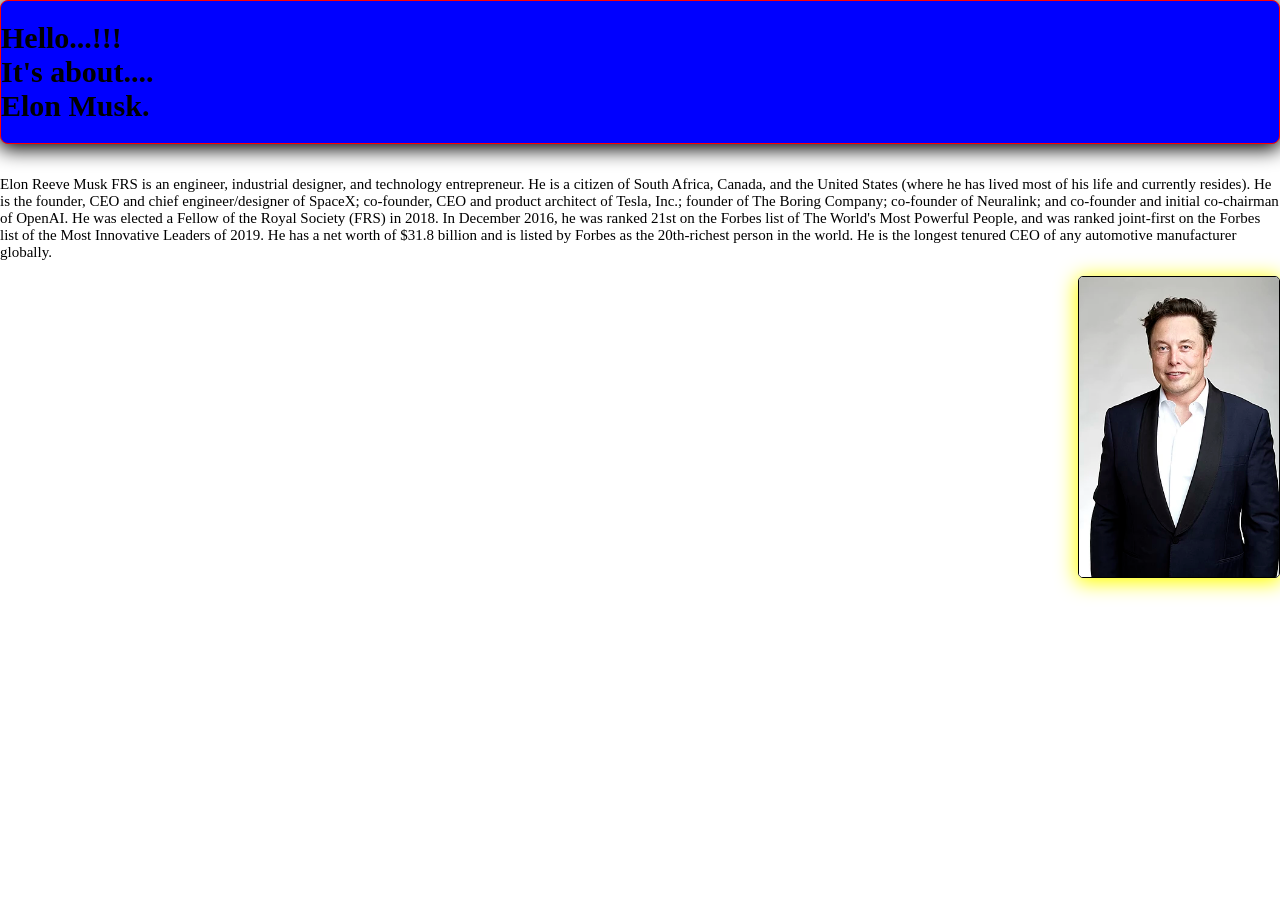
==== myWeb1.html @ 2ad55aac "my first commit" ====
<html>
<head>
	<meta name="viewport" content="width=device-width, initial-scale=1.0 user-scalable=no">
	<title>Elon Musk</title>
	<link rel="stylesheet" type="text/css" href="myWeb1Script.css">
</head>
<body>
	<div class="conatiner"> 
		<div class="banner">
			<div class="card">
				<h1>Hello...!!!<br>It's about....<br>Elon Musk.</h1>
			</div>
		</div>
    </div>
	<p >
		<br>
		Elon Reeve Musk FRS  is an engineer, industrial designer, and technology entrepreneur. He is a citizen of South Africa, Canada, and the United States (where he has lived most of his life and currently resides). He is the founder, CEO and chief engineer/designer of SpaceX; co-founder, CEO and product architect of Tesla, Inc.; founder of The Boring Company; co-founder of Neuralink; and co-founder and initial co-chairman of OpenAI. He was elected a Fellow of the Royal Society (FRS) in 2018. In December 2016, he was ranked 21st on the Forbes list of The World's Most Powerful People, and was ranked joint-first on the Forbes list of the Most Innovative Leaders of 2019. He has a net worth of $31.8 billion and is listed by Forbes as the 20th-richest person in the world. He is the longest tenured CEO of any automotive manufacturer globally.
	</p>
	<div>
		<img src="elon_musk.jpg" class="my-image" style="order:-1" >
	</div>

</body>
---- myWeb1Script.css ----
:root{
	font-size:15px;
}
body{
	margin: 0;
	padding: 0;
}

.container{
	display:block;
	margin:40px;
}
.banner .card{
	background:blue;
	border:1px solid red;
	border-radius:8px;
	box-shadow:0px 3px 20px 2px black;
	display:block;
}
.my-image{
	border:1px solid black;
	border-radius:5px;
	box-shadow:0px 3px 20px 2px yellow;
	width:200px;
	float:right; 
}
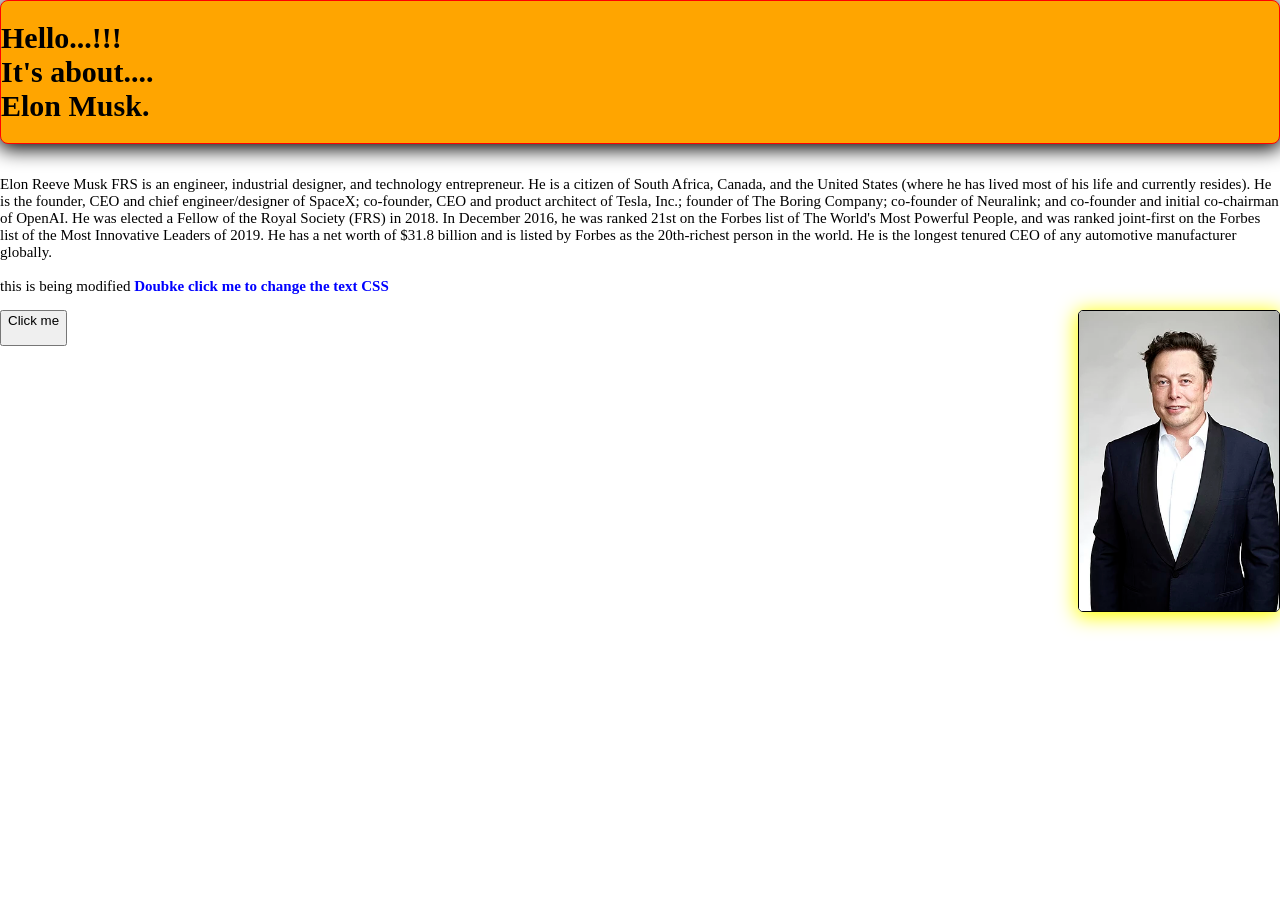
==== commit f6518075: "my third commit" ====
--- a/myWeb1.html
+++ b/myWeb1.html
@@ -2,7 +2,7 @@
 <head>
 	<meta name="viewport" content="width=device-width, initial-scale=1.0 user-scalable=no">
 	<title>Elon Musk</title>
-	<link rel="stylesheet" type="text/css" href="myWeb1Script.css">
+	<link rel="stylesheet" type="text/css" href="myWeb1.css">
 </head>
 <body>
 	<div class="conatiner"> 
@@ -12,12 +12,31 @@
 			</div>
 		</div>
     </div>
-	<p >
+	<p id="someRandomId">
 		<br>
 		Elon Reeve Musk FRS  is an engineer, industrial designer, and technology entrepreneur. He is a citizen of South Africa, Canada, and the United States (where he has lived most of his life and currently resides). He is the founder, CEO and chief engineer/designer of SpaceX; co-founder, CEO and product architect of Tesla, Inc.; founder of The Boring Company; co-founder of Neuralink; and co-founder and initial co-chairman of OpenAI. He was elected a Fellow of the Royal Society (FRS) in 2018. In December 2016, he was ranked 21st on the Forbes list of The World's Most Powerful People, and was ranked joint-first on the Forbes list of the Most Innovative Leaders of 2019. He has a net worth of $31.8 billion and is listed by Forbes as the 20th-richest person in the world. He is the longest tenured CEO of any automotive manufacturer globally.
+		</br>
+	    </br>
+
+		<a id="someId">
+			this is being modified
+		</a>
+		<a id="newElement" style="color:blue;font-weight: bolder;">
+			Doubke click me to change the text CSS
+		</a>
 	</p>
 	<div>
-		<img src="elon_musk.jpg" class="my-image" style="order:-1" >
+		<img id="some-image" src="elon_musk.jpg" class="my-image" style="order:-1" >
 	</div>
 
+	<div class="row">
+		<button>
+		<span id="performAction">Click me</span></br></br>
+		</button>
+    </div>
+
+	<script src="Jquery-3.4.1.min.js"></script>
+     <script src="myWeb1.js"></script>  
+
+
 </body>
--- a/myWeb1.css
+++ b/myWeb1.css
@@ -0,0 +1,46 @@
+
+
+
+
+:root{
+	font-size:15px;
+}
+body{
+	margin: 0;
+	padding: 0;
+}
+
+.container{
+	display:block;
+	margin:40px;
+}
+.banner .card{
+	background:orange;
+	border:1px solid red;
+	border-radius:8px;
+	box-shadow:0px 3px 20px 2px black;
+	display:block;
+}
+.my-image{
+	border:1px solid black;
+	border-radius:5px;
+	box-shadow:0px 3px 20px 2px yellow;
+	width:200px;
+	float:right; 
+}
+
+.big-font{
+	font-size: 1.6em;
+}
+
+
+.highlight{
+	border-color: blue;
+	border-style: dotted;
+	border-width: 2px;
+	
+}
+.change{
+	color:brown;
+	font-size: 2.6em;
+}
